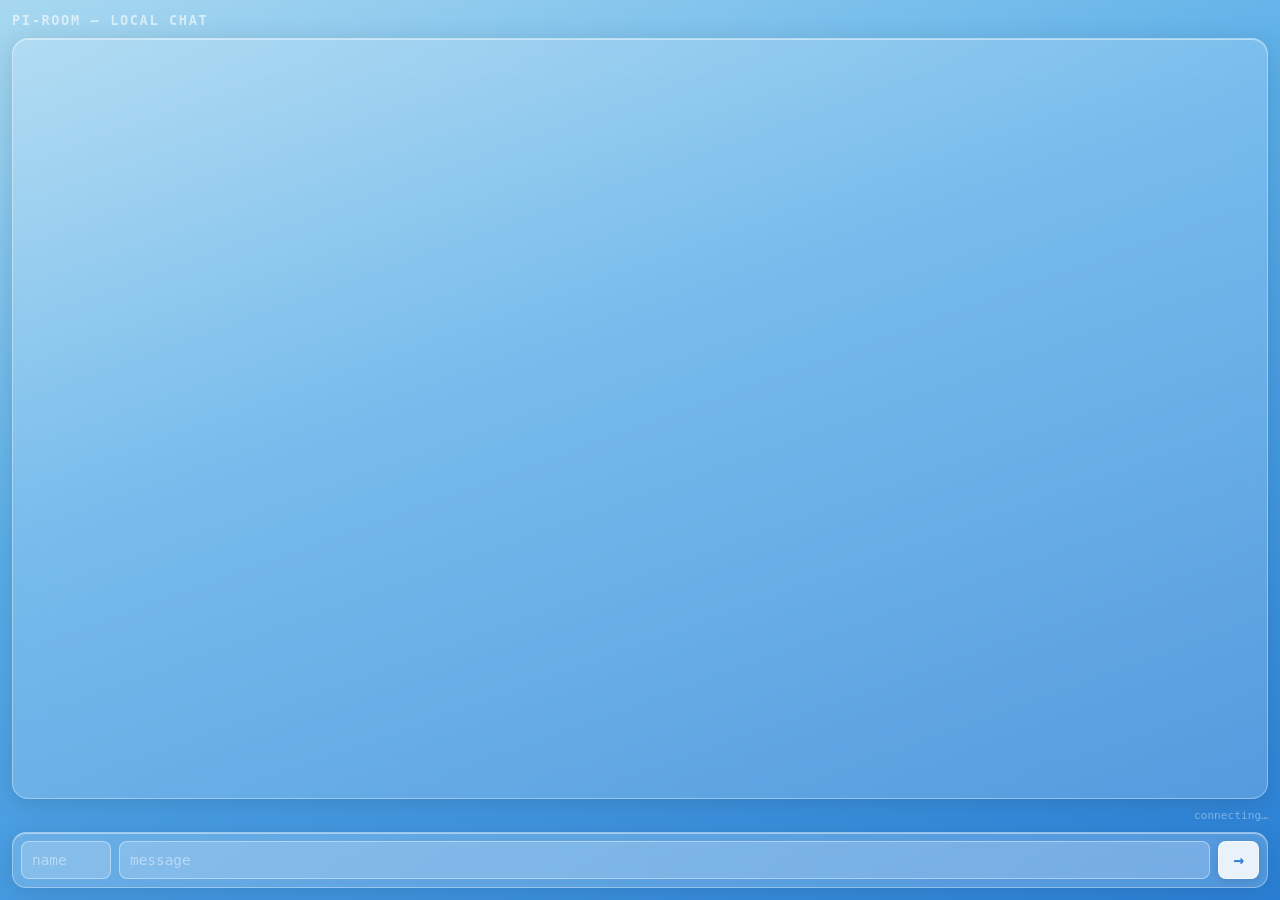
==== index.html @ 269428ef "Chat" ====
<!DOCTYPE html>
<html lang="en">
<head>
  <meta charset="UTF-8">
  <meta name="viewport" content="width=device-width, initial-scale=1.0, maximum-scale=1.0, user-scalable=no">
  <title>pi-room</title>
  <style>
    *, *::before, *::after { box-sizing: border-box; margin: 0; padding: 0; }

    body {
      font-family: monospace;
      background: linear-gradient(160deg, #a8d8f0 0%, #5aaee8 40%, #2a7fd4 100%);
      background-attachment: fixed;
      color: #fff;
      display: flex;
      flex-direction: column;
      position: fixed;
      inset: 0;
      padding: 12px;
      gap: 10px;
      overflow: hidden;
    }

    h1 {
      font-size: 0.85rem;
      color: rgba(255,255,255,0.6);
      letter-spacing: 0.12em;
      text-transform: uppercase;
    }

    #log {
      flex: 1;
      overflow-y: auto;
      display: flex;
      flex-direction: column;
      gap: 6px;
      padding: 10px 12px;
      background: rgba(255,255,255,0.18);
      backdrop-filter: blur(16px);
      -webkit-backdrop-filter: blur(16px);
      border: 1px solid rgba(255,255,255,0.35);
      border-radius: 16px;
      box-shadow: 0 4px 24px rgba(0,0,0,0.12), inset 0 1px 0 rgba(255,255,255,0.45);
    }

    .msg {
      display: flex;
      gap: 8px;
      align-items: baseline;
      line-height: 1.4;
    }

    .msg .user {
      color: #fff;
      font-weight: bold;
      white-space: nowrap;
      flex-shrink: 0;
      text-shadow: 0 1px 4px rgba(0,0,0,0.2);
    }

    .msg .text {
      color: rgba(255,255,255,0.92);
      word-break: break-word;
    }

    .msg .id {
      color: rgba(255,255,255,0.28);
      font-size: 0.7rem;
      flex-shrink: 0;
    }

    #form {
      display: flex;
      gap: 8px;
      background: rgba(255,255,255,0.18);
      backdrop-filter: blur(16px);
      -webkit-backdrop-filter: blur(16px);
      border: 1px solid rgba(255,255,255,0.35);
      border-radius: 14px;
      box-shadow: 0 4px 24px rgba(0,0,0,0.1), inset 0 1px 0 rgba(255,255,255,0.45);
      padding: 8px;
    }

    #username {
      width: 90px;
      flex-shrink: 0;
    }

    #message {
      flex: 1;
    }

    input {
      background: rgba(255,255,255,0.2);
      border: 1px solid rgba(255,255,255,0.4);
      color: #fff;
      padding: 8px 10px;
      font-family: monospace;
      font-size: 0.9rem;
      border-radius: 8px;
      outline: none;
      transition: background 0.15s, border-color 0.15s;
    }

    input::placeholder { color: rgba(255,255,255,0.45); }

    input:focus {
      background: rgba(255,255,255,0.32);
      border-color: rgba(255,255,255,0.75);
    }

    button {
      background: rgba(255,255,255,0.88);
      color: #2a7fd4;
      border: 1px solid rgba(255,255,255,0.6);
      padding: 8px 14px;
      font-family: monospace;
      font-weight: bold;
      cursor: pointer;
      border-radius: 8px;
      font-size: 1.1rem;
      box-shadow: 0 2px 8px rgba(0,0,0,0.12);
      transition: background 0.15s;
      white-space: nowrap;
      flex-shrink: 0;
    }

    button:active { background: rgba(255,255,255,0.65); }
    button:disabled { opacity: 0.4; cursor: default; }

    #status {
      font-size: 0.7rem;
      color: rgba(255,255,255,0.4);
      text-align: right;
    }
  </style>
</head>
<body>
  <h1>pi-room &mdash; local chat</h1>
  <div id="log"></div>
  <div id="status">connecting&hellip;</div>
  <form id="form">
    <input id="username" type="text" placeholder="name" maxlength="10" autocomplete="off" required>
    <input id="message" type="text" placeholder="message" maxlength="250" autocomplete="off" required>
    <button type="submit">&#8594;</button>
  </form>

  <script>
    const log    = document.getElementById('log');
    const form   = document.getElementById('form');
    const status = document.getElementById('status');
    const uInput = document.getElementById('username');
    const mInput = document.getElementById('message');

    let lastId = 0;

    function renderMessages(msgs) {
      for (const msg of msgs) {
        if (msg.id <= lastId) continue;
        lastId = msg.id;

        const div = document.createElement('div');
        div.className = 'msg';
        div.innerHTML =
          `<span class="id">#${msg.id}</span>` +
          `<span class="user">${esc(msg.u)}</span>` +
          `<span class="text">${esc(msg.m)}</span>`;
        log.appendChild(div);
      }
      log.scrollTop = log.scrollHeight;
    }

    function esc(str) {
      return String(str)
        .replace(/&/g, '&amp;')
        .replace(/</g, '&lt;')
        .replace(/>/g, '&gt;')
        .replace(/"/g, '&quot;');
    }

    async function poll() {
      try {
        const res = await fetch('/messages');
        if (res.ok) {
          const msgs = await res.json();
          renderMessages(msgs);
          status.textContent = 'connected';
        }
      } catch {
        status.textContent = 'offline';
      }
    }

    form.addEventListener('submit', async (e) => {
      e.preventDefault();
      const u       = uInput.value.trim();
      const message = mInput.value.trim();
      if (!u || !message) return;

      const btn = form.querySelector('button');
      btn.disabled = true;

      try {
        await fetch('/messages', {
          method: 'POST',
          headers: { 'Content-Type': 'application/json' },
          body: JSON.stringify({ u, message }),
        });
        mInput.value = '';
        await poll();
      } catch {
        status.textContent = 'send failed';
      } finally {
        btn.disabled = false;
        mInput.focus();
      }
    });

    // Save username across page loads
    uInput.value = localStorage.getItem('pi-room-user') || '';
    uInput.addEventListener('change', () => {
      localStorage.setItem('pi-room-user', uInput.value);
    });

    poll();
    setInterval(poll, 3000);

    // Resize layout to the visual viewport so the keyboard doesn't push content off screen
    function fitViewport() {
      const vv = window.visualViewport;
      if (!vv) return;
      document.body.style.height = vv.height + 'px';
      document.body.style.top    = vv.offsetTop + 'px';
    }
    if (window.visualViewport) {
      window.visualViewport.addEventListener('resize', fitViewport);
      window.visualViewport.addEventListener('scroll', fitViewport);
      fitViewport();
    }
  </script>
</body>
</html>
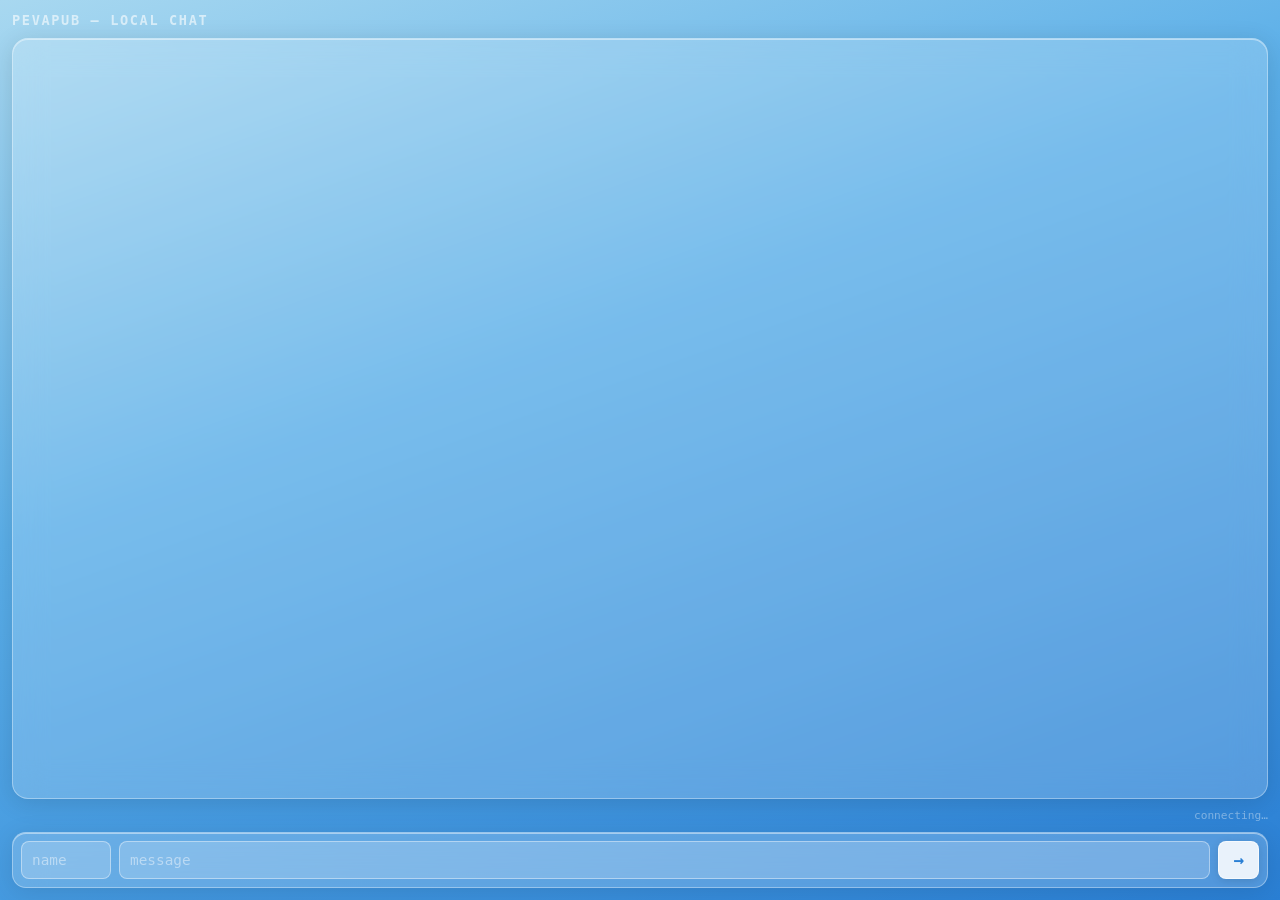
==== commit 4c5f6381: "Captive portal fix" ====
--- a/index.html
+++ b/index.html
@@ -3,7 +3,7 @@
 <head>
   <meta charset="UTF-8">
   <meta name="viewport" content="width=device-width, initial-scale=1.0, maximum-scale=1.0, user-scalable=no">
-  <title>pi-room</title>
+  <title>PevaPub</title>
   <style>
     *, *::before, *::after { box-sizing: border-box; margin: 0; padding: 0; }
 
@@ -136,7 +136,7 @@
   </style>
 </head>
 <body>
-  <h1>pi-room &mdash; local chat</h1>
+  <h1>PevaPub &mdash; local chat</h1>
   <div id="log"></div>
   <div id="status">connecting&hellip;</div>
   <form id="form">
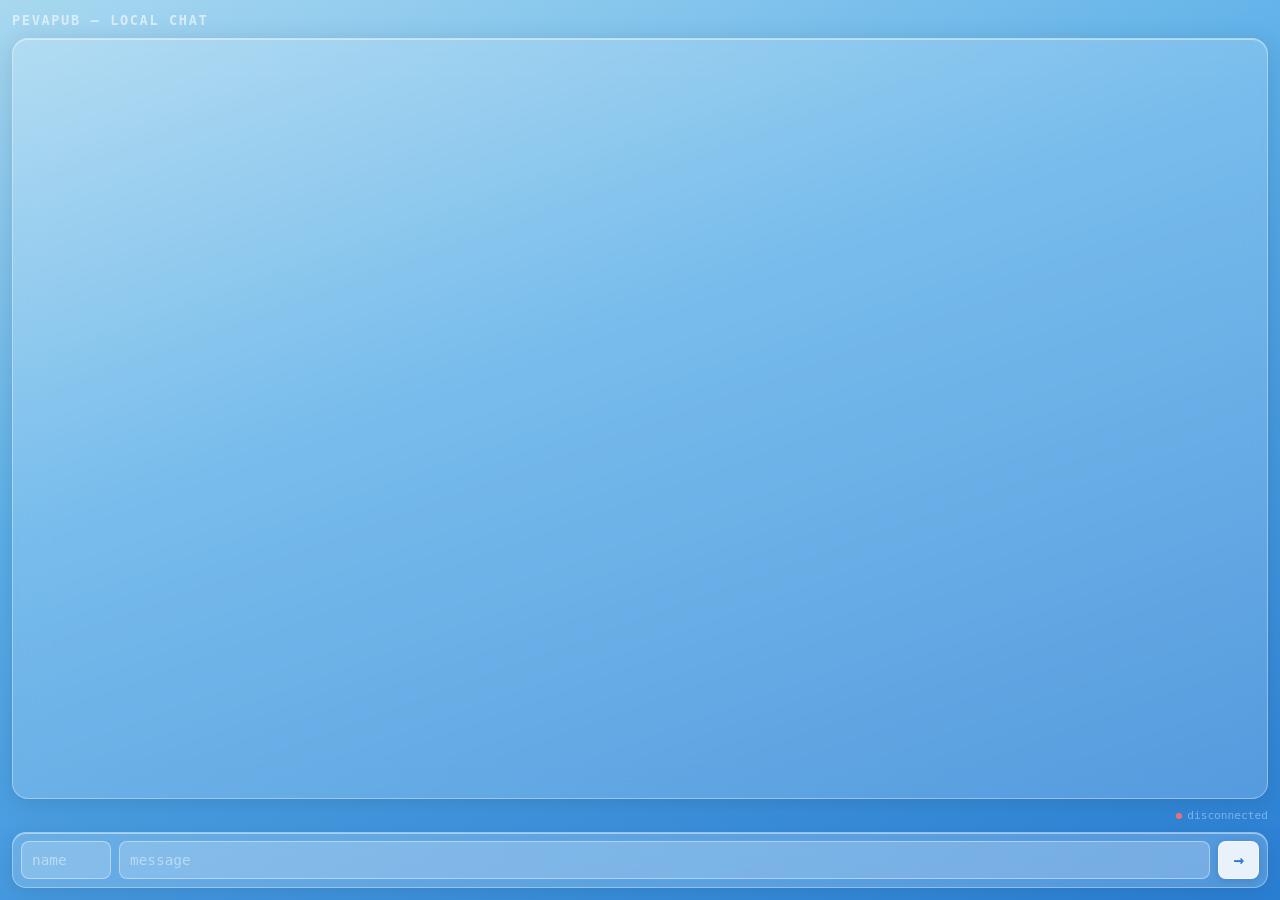
==== commit 6822e8ca: "Offline handling" ====
--- a/index.html
+++ b/index.html
@@ -132,13 +132,52 @@
       font-size: 0.7rem;
       color: rgba(255,255,255,0.4);
       text-align: right;
-    }
+      display: flex;
+      align-items: center;
+      justify-content: flex-end;
+      gap: 5px;
+    }
+
+    #status-dot {
+      width: 6px;
+      height: 6px;
+      border-radius: 50%;
+      background: rgba(255,255,255,0.3);
+      flex-shrink: 0;
+      transition: background 0.3s;
+    }
+
+    #status-dot.online  { background: #4ade80; }
+    #status-dot.offline { background: #f87171; }
+    #status-dot.slow    { background: #fbbf24; }
+
+    #banner {
+      display: none;
+      position: absolute;
+      top: 12px;
+      left: 12px;
+      right: 12px;
+      background: rgba(239,68,68,0.85);
+      backdrop-filter: blur(10px);
+      -webkit-backdrop-filter: blur(10px);
+      color: #fff;
+      font-size: 0.8rem;
+      text-align: center;
+      padding: 8px 14px;
+      border-radius: 10px;
+      border: 1px solid rgba(255,255,255,0.3);
+      box-shadow: 0 4px 16px rgba(0,0,0,0.2);
+      z-index: 10;
+    }
+
+    #banner.visible { display: block; }
   </style>
 </head>
 <body>
+  <div id="banner"></div>
   <h1>PevaPub &mdash; local chat</h1>
   <div id="log"></div>
-  <div id="status">connecting&hellip;</div>
+  <div id="status"><span id="status-dot"></span><span id="status-text">connecting&hellip;</span></div>
   <form id="form">
     <input id="username" type="text" placeholder="name" maxlength="10" autocomplete="off" required>
     <input id="message" type="text" placeholder="message" maxlength="250" autocomplete="off" required>
@@ -148,17 +187,47 @@
   <script>
     const log    = document.getElementById('log');
     const form   = document.getElementById('form');
-    const status = document.getElementById('status');
+    const status = document.getElementById('status-text');
+    const dot    = document.getElementById('status-dot');
+    const banner = document.getElementById('banner');
     const uInput = document.getElementById('username');
     const mInput = document.getElementById('message');
 
+    // --- Status dot ---
+    function setStatus(state, text) {
+      status.textContent = text;
+      dot.className = state; // 'online' | 'slow' | 'offline'
+    }
+
+    // --- Error banner ---
+    let bannerTimer = null;
+    function showBanner(text, durationMs = 4000) {
+      clearTimeout(bannerTimer);
+      banner.textContent = text;
+      banner.classList.add('visible');
+      bannerTimer = setTimeout(() => banner.classList.remove('visible'), durationMs);
+    }
+
+    // --- Fetch with timeout ---
+    function fetchWithTimeout(url, options, timeout) {
+      const ctrl = new AbortController();
+      const slowTimer = setTimeout(() => setStatus('slow',    'slow\u2026'),    5000);
+      const deadTimer = setTimeout(() => setStatus('offline', 'disconnected'), 10000);
+      const killTimer = setTimeout(() => ctrl.abort(),                         timeout);
+      return fetch(url, { ...options, signal: ctrl.signal }).finally(() => {
+        clearTimeout(slowTimer);
+        clearTimeout(deadTimer);
+        clearTimeout(killTimer);
+      });
+    }
+
+    // --- Messages ---
     let lastId = 0;
 
     function renderMessages(msgs) {
       for (const msg of msgs) {
         if (msg.id <= lastId) continue;
         lastId = msg.id;
-
         const div = document.createElement('div');
         div.className = 'msg';
         div.innerHTML =
@@ -178,19 +247,29 @@
         .replace(/"/g, '&quot;');
     }
 
+    // --- Poll ---
+    let polling = false;
+
     async function poll() {
+      if (polling) return;
+      polling = true;
       try {
-        const res = await fetch('/messages');
+        const res = await fetchWithTimeout('/messages', {}, 15000);
         if (res.ok) {
           const msgs = await res.json();
           renderMessages(msgs);
-          status.textContent = 'connected';
+          setStatus('online', 'connected');
+        } else {
+          setStatus('offline', 'disconnected');
         }
       } catch {
-        status.textContent = 'offline';
+        setStatus('offline', 'disconnected');
+      } finally {
+        polling = false;
       }
     }
 
+    // --- Send ---
     form.addEventListener('submit', async (e) => {
       e.preventDefault();
       const u       = uInput.value.trim();
@@ -201,22 +280,22 @@
       btn.disabled = true;
 
       try {
-        await fetch('/messages', {
+        await fetchWithTimeout('/messages', {
           method: 'POST',
           headers: { 'Content-Type': 'application/json' },
           body: JSON.stringify({ u, message }),
-        });
+        }, 10000);
         mInput.value = '';
         await poll();
       } catch {
-        status.textContent = 'send failed';
+        showBanner('Message failed \u2014 connection problems');
       } finally {
         btn.disabled = false;
         mInput.focus();
       }
     });
 
-    // Save username across page loads
+    // --- Persist username ---
     uInput.value = localStorage.getItem('pi-room-user') || '';
     uInput.addEventListener('change', () => {
       localStorage.setItem('pi-room-user', uInput.value);
@@ -225,7 +304,7 @@
     poll();
     setInterval(poll, 3000);
 
-    // Resize layout to the visual viewport so the keyboard doesn't push content off screen
+    // --- Resize to visual viewport (keeps layout above keyboard) ---
     function fitViewport() {
       const vv = window.visualViewport;
       if (!vv) return;
